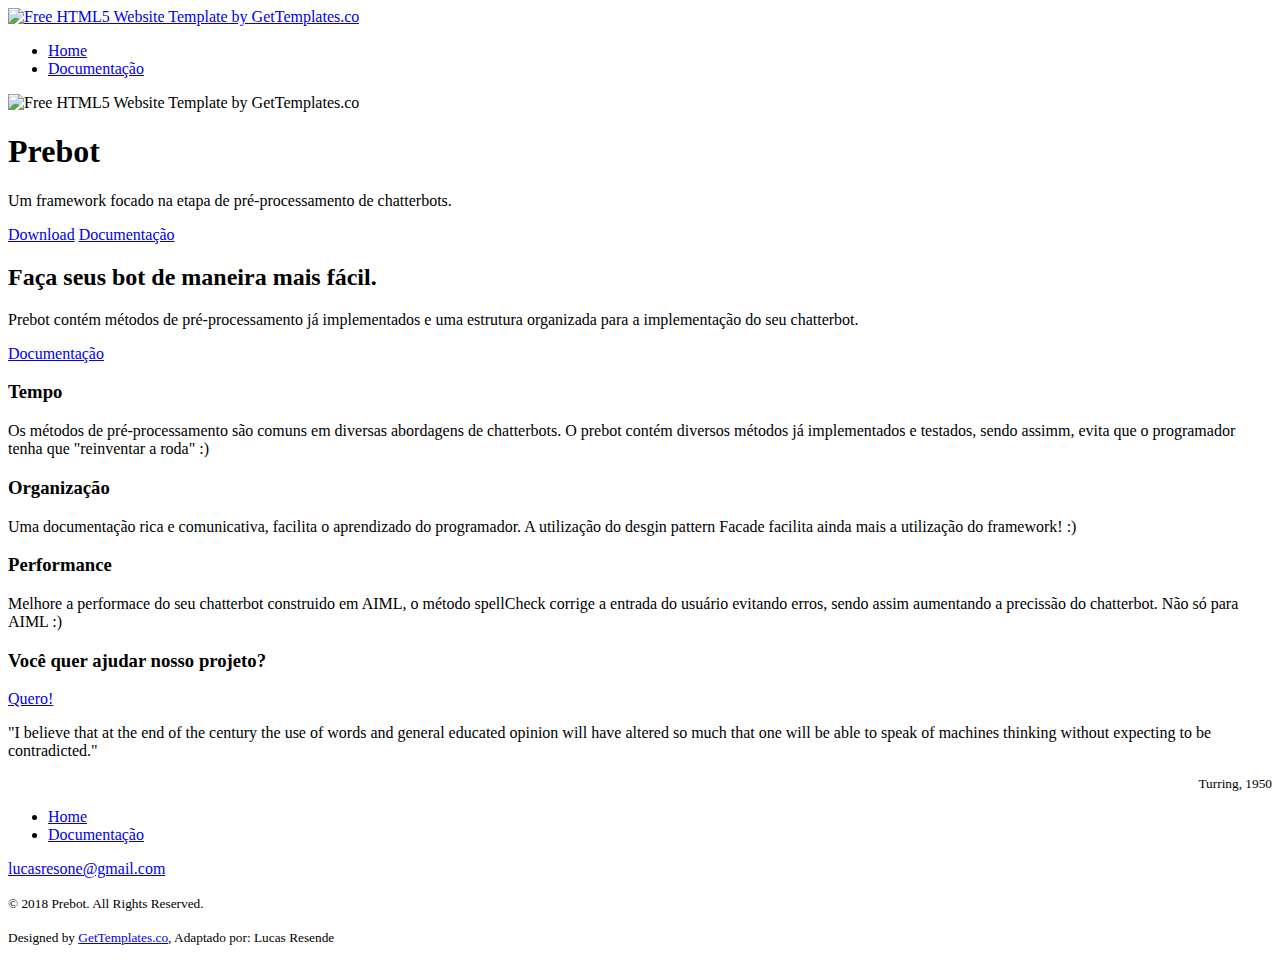
==== docs/index.html @ 91e2fd2f "add custom in facade" ====
<!DOCTYPE HTML>
<!--
	Aesthetic by gettemplates.co
	Twitter: http://twitter.com/gettemplateco
	URL: http://gettemplates.co
-->
<html>
	<head>
	<meta charset="utf-8">
	<meta http-equiv="X-UA-Compatible" content="IE=edge">
	<title>Prebot</title>
	<meta name="viewport" content="width=device-width, initial-scale=1">
	<meta name="description" content="Free HTML5 Website Template by gettemplates.co" />
	<meta name="keywords" content="free website templates, free html5, free template, free bootstrap, free website template, html5, css3, mobile first, responsive" />
	<meta name="author" content="gettemplates.co" />

  	<!-- Facebook and Twitter integration -->
	<meta property="og:title" content=""/>
	<meta property="og:image" content=""/>
	<meta property="og:url" content=""/>
	<meta property="og:site_name" content=""/>
	<meta property="og:description" content=""/>
	<meta name="twitter:title" content="" />
	<meta name="twitter:image" content="" />
	<meta name="twitter:url" content="" />
	<meta name="twitter:card" content="" />

	<link href="https://fonts.googleapis.com/css?family=Raleway:100,300,400,700" rel="stylesheet">
	
	<!-- Animate.css -->
	<link rel="stylesheet" href="css/animate.css">
	<!-- Icomoon Icon Fonts-->
	<link rel="stylesheet" href="css/icomoon.css">
	<!-- Themify Icons-->
	<link rel="stylesheet" href="css/themify-icons.css">
	<!-- Bootstrap  -->
	<link rel="stylesheet" href="css/bootstrap.css">

	<!-- Magnific Popup -->
	<link rel="stylesheet" href="css/magnific-popup.css">

	<!-- Owl Carousel  -->
	<link rel="stylesheet" href="css/owl.carousel.min.css">
	<link rel="stylesheet" href="css/owl.theme.default.min.css">

	<!-- Theme style  -->
	<link rel="stylesheet" href="css/style.css">

	<!-- Modernizr JS -->
	<script src="js/modernizr-2.6.2.min.js"></script>
	<!-- FOR IE9 below -->
	<!--[if lt IE 9]>
	<script src="js/respond.min.js"></script>
	<![endif]-->

	</head>
	<body>
		
	<div class="gtco-loader"></div>
	
	<div id="page">

		<nav class="gtco-nav" role="navigation">
			<div class="gtco-container">
				
				<div class="row">
					<div class="col-sm-2 col-xs-12">
						<div id="gtco-logo"><a href="index.html"><img src="images/logo.png" alt="Free HTML5 Website Template by GetTemplates.co"></a></div>
					</div>
					<div class="col-xs-10 text-right menu-1">
						<ul>
							<li class="active"><a href="index.html">Home</a></li>
							<li><a href="documentation.html">Documentação</a></li>
							
							<!-- <li class="has-dropdown">
								<a href="services.html">Services</a>
								<ul class="dropdown">
									<li><a href="#">Web Design</a></li>
									<li><a href="#">eCommerce</a></li>
									<li><a href="#">Branding</a></li>
									<li><a href="#">API</a></li>
								</ul>
							</li>
							
							<li class="has-dropdown">
								<a href="#">Dropdown</a>
								<ul class="dropdown">
									<li><a href="#">HTML5</a></li>
									<li><a href="#">CSS3</a></li>
									<li><a href="#">Sass</a></li>
									<li><a href="#">jQuery</a></li>
								</ul>
							</li> -->
							
						</ul>
					</div>
				</div>
				
			</div>
		</nav>

		<header id="gtco-header" class="gtco-cover" role="banner">
			<div class="gtco-container">
				<div class="row">
					<div class="col-md-12 col-md-offset-0 text-left">
						<div class="display-t">
							<div class="display-tc">
								<div class="row">
									<div class="col-md-5 text-center header-img">
										<img src="images/cube.png" alt="Free HTML5 Website Template by GetTemplates.co">
									</div>
									<div class="col-md-7 copy">
										<h1>Prebot</h1>
										<p>Um framework focado na etapa de pré-processamento de chatterbots.</p>
										<p><a href="https://github.com/mandala21/prebot" target="_blank" class="btn btn-white">Download</a>
										<a href="documentation.html" class="btn btn-white">Documentação</a>
										</p>
									</div>
								</div>
							</div>
						</div>
					</div>
				</div>
			</div>
		</header>
		<!-- END #gtco-header -->

		<!-- <div class="gtco-client">
			<div class="gtco-container">
				<div class="row">
					<div class="col-md-2 col-md-offset-1 text-center client col-sm-6 col-xs-6 col-xs-offset-0 col-sm-offset-0">
						<img src="images/client_1.png" alt="Free Website Template by GetTemplates.co" class="img-responsive">
					</div>
					<div class="col-md-2 text-center client col-sm-6 col-xs-6 col-xs-offset-0 col-sm-offset-0">
						<img src="images/client_2.png" alt="Free Website Template by GetTemplates.co" class="img-responsive">
					</div>
					<div class="col-md-2 text-center client col-sm-6 col-xs-6 col-xs-offset-0 col-sm-offset-0">
						<img src="images/client_3.png" alt="Free Website Template by GetTemplates.co" class="img-responsive">
					</div>
					<div class="col-md-2 text-center client col-sm-6 col-xs-6 col-xs-offset-0 col-sm-offset-0">
						<img src="images/client_4.png" alt="Free Website Template by GetTemplates.co" class="img-responsive">
					</div>
					<div class="col-md-2 text-center client col-sm-6 col-xs-6 col-xs-offset-0 col-sm-offset-0">
						<img src="images/client_5.png" alt="Free Website Template by GetTemplates.co" class="img-responsive">
					</div>
				</div>
			</div>
		</div> -->
		<!-- END .gtco-client -->

		<div class="gtco-services gtco-section">
			<div class="gtco-container">
				<div class="row row-pb-sm">
					<div class="col-md-8 col-md-offset-2 gtco-heading text-center">
						<h2>Faça seus bot de maneira mais fácil.</h2>
						<p>Prebot contém métodos de pré-processamento já implementados e uma estrutura organizada para a implementação do seu chatterbot.</p>
						<p><a href="https://vimeo.com/channels/staffpicks/93951774" class="btn btn-primary">Documentação</a></p>
					</div>
				</div>
				<div class="row row-pb-md">
					<div class="col-md-4 col-sm-4 service-wrap">
						<div class="service">
							<h3><i class="ti-pie-chart"></i>Tempo</h3>
							<p>Os métodos de pré-processamento são comuns em diversas abordagens de chatterbots. O prebot contém diversos métodos já implementados e testados, sendo assimm, evita que o programador tenha que "reinventar a roda" :)</p>
						</div>
					</div>
					<div class="col-md-4 col-sm-4 service-wrap">
						<div class="service">
							<h3><i class="ti-ruler-pencil"></i> Organização</h3>
							<p>Uma documentação rica e comunicativa, facilita o aprendizado do programador. A utilização do desgin pattern Facade facilita ainda mais a utilização do framework! :)</p>
						</div>
					</div>
					<div class="col-md-4 col-sm-4 service-wrap">
						<div class="service">
							<h3><i class="ti-settings"></i> Performance</h3>
							<p>Melhore a performace do seu chatterbot construido em AIML, o método spellCheck corrige a entrada do usuário evitando erros, sendo assim aumentando a precissão do chatterbot. Não só para AIML :)</p>
						</div>
					</div>

					<div class="clearfix visible-md-block visible-sm-block"></div>

				</div>
			</div>
		</div>
		<!-- END .gtco-services -->


		<footer id="gtco-footer" class="gtco-section" role="contentinfo">
			<div class="gtco-container">
				<div class="row row-pb-md">
					<div class="col-md-8 col-md-offset-2 gtco-cta text-center">
						<h3>Você quer ajudar nosso projeto?</h3>
						<p>
							<a target="_blank" href="https://www.facebook.com/lucas.resende.98096" class="btn btn-white btn-outline">Quero!</a>
						</p>
					</div>
				</div>
				<div class="row row-pb-md">
					<div class="col-md-4 gtco-widget gtco-footer-paragraph">
						<p>"I believe that at the end of the century the use of words and general educated opinion will have altered so much that
							one will be able to speak of machines thinking without expecting to be contradicted." </p>
						<small style="display: block;text-align: right;">Turring, 1950</small>
					</div>
					<div class="col-md-4 gtco-footer-link">
						<div class="row">
							<div class="col-md-12">
								<ul class="gtco-list-link">
									<li>
										<a href="https://mandala21.github.io/prebot/">Home</a>
									</li>
									<li>
										<a href="https://mandala21.github.io/prebot/documentation.html">Documentação</a>
									</li>
								</ul>
							</div>
						</div>
					</div>
					<div class="col-md-4 gtco-footer-subscribe">
						<p>
							<a href="#">lucasresone@gmail.com</a>
						</p>
					</div>
				</div>
			</div>
			<div class="gtco-copyright">
				<div class="gtco-container">
					<div class="row">
						<div class="col-md-6 text-left">
							<p>
								<small>&copy; 2018 Prebot. All Rights Reserved. </small>
							</p>
						</div>
						<div class="col-md-6 text-right">
							<p>
								<small>Designed by
									<a href="http://gettemplates.co/" target="_blank">GetTemplates.co</a>, Adaptado por: Lucas Resende </p>
						</div>
					</div>
				</div>
			</div>
		</footer>

	</div>

	<div class="gototop js-top">
		<a href="#" class="js-gotop"><i class="icon-arrow-up"></i></a>
	</div>
	
	<!-- jQuery -->
	<script src="js/jquery.min.js"></script>
	<!-- jQuery Easing -->
	<script src="js/jquery.easing.1.3.js"></script>
	<!-- Bootstrap -->
	<script src="js/bootstrap.min.js"></script>
	<!-- Waypoints -->
	<script src="js/jquery.waypoints.min.js"></script>
	<!-- Carousel -->
	<script src="js/owl.carousel.min.js"></script>
	<!-- Magnific Popup -->
	<script src="js/jquery.magnific-popup.min.js"></script>
	<script src="js/magnific-popup-options.js"></script>
	<!-- Main -->
	<script src="js/main.js"></script>

	</body>
</html>
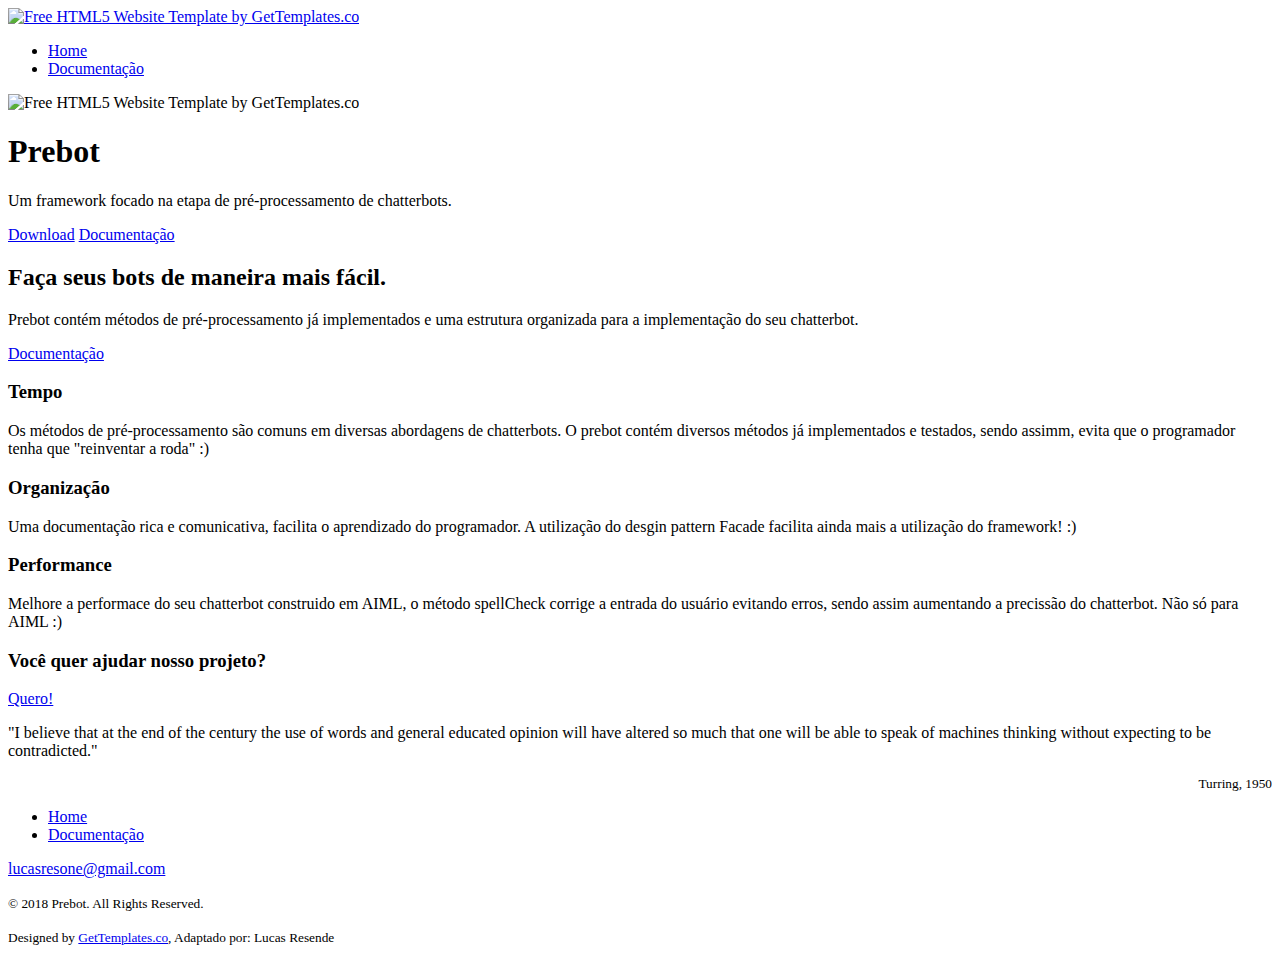
==== commit 7523a7b5: "fix bug" ====
--- a/docs/index.html
+++ b/docs/index.html
@@ -10,8 +10,8 @@
 	<meta http-equiv="X-UA-Compatible" content="IE=edge">
 	<title>Prebot</title>
 	<meta name="viewport" content="width=device-width, initial-scale=1">
-	<meta name="description" content="Free HTML5 Website Template by gettemplates.co" />
-	<meta name="keywords" content="free website templates, free html5, free template, free bootstrap, free website template, html5, css3, mobile first, responsive" />
+	<meta name="description" content="prebot um framework focado na etapa de pré-processamento de chatterbots" />
+	<meta name="keywords" content="chatterbots, framework, pré-processamento, chatbot, engenharia de software, PLN" />
 	<meta name="author" content="gettemplates.co" />
 
   	<!-- Facebook and Twitter integration -->
@@ -152,9 +152,9 @@
 			<div class="gtco-container">
 				<div class="row row-pb-sm">
 					<div class="col-md-8 col-md-offset-2 gtco-heading text-center">
-						<h2>Faça seus bot de maneira mais fácil.</h2>
+						<h2>Faça seus bots de maneira mais fácil.</h2>
 						<p>Prebot contém métodos de pré-processamento já implementados e uma estrutura organizada para a implementação do seu chatterbot.</p>
-						<p><a href="https://vimeo.com/channels/staffpicks/93951774" class="btn btn-primary">Documentação</a></p>
+						<p><a href="documentation.html" class="btn btn-primary">Documentação</a></p>
 					</div>
 				</div>
 				<div class="row row-pb-md">
